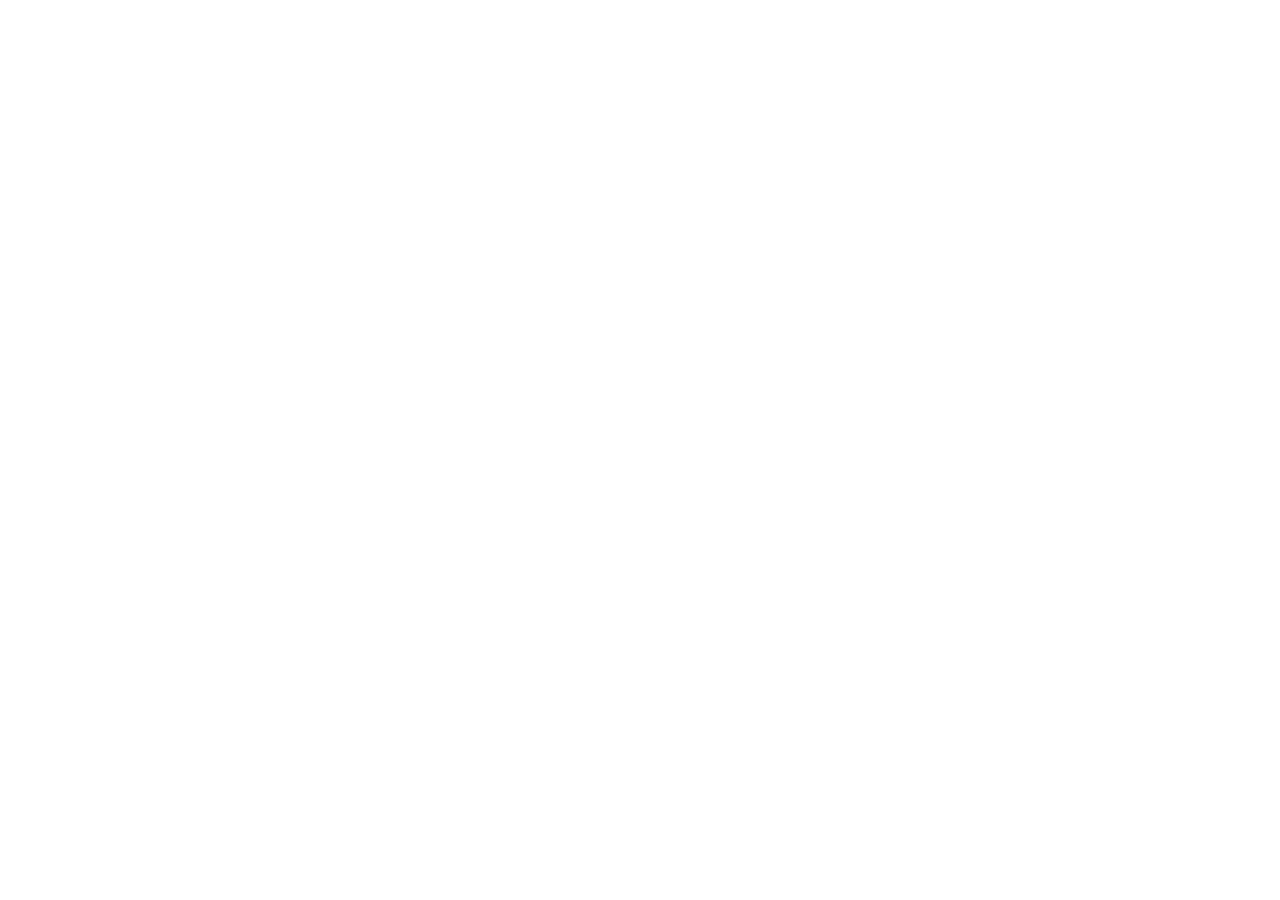
==== index.html @ 6002b651 "build" ====
<!doctype html><html lang=""><head><meta charset="utf-8"><meta http-equiv="X-UA-Compatible" content="IE=edge"><meta name="viewport" content="width=device-width,initial-scale=1"><link rel="icon" href="/document.formatter.permaviat/favicon.ico"><title>proj</title><script defer="defer" src="/document.formatter.permaviat/js/chunk-vendors.cbf107df.js"></script><script defer="defer" src="/document.formatter.permaviat/js/app.eca593dd.js"></script><link href="/document.formatter.permaviat/css/app.0a7c5e98.css" rel="stylesheet"></head><body><noscript><strong>We're sorry but proj doesn't work properly without JavaScript enabled. Please enable it to continue.</strong></noscript><script>var global = global || window;</script><div id="app"></div></body></html>
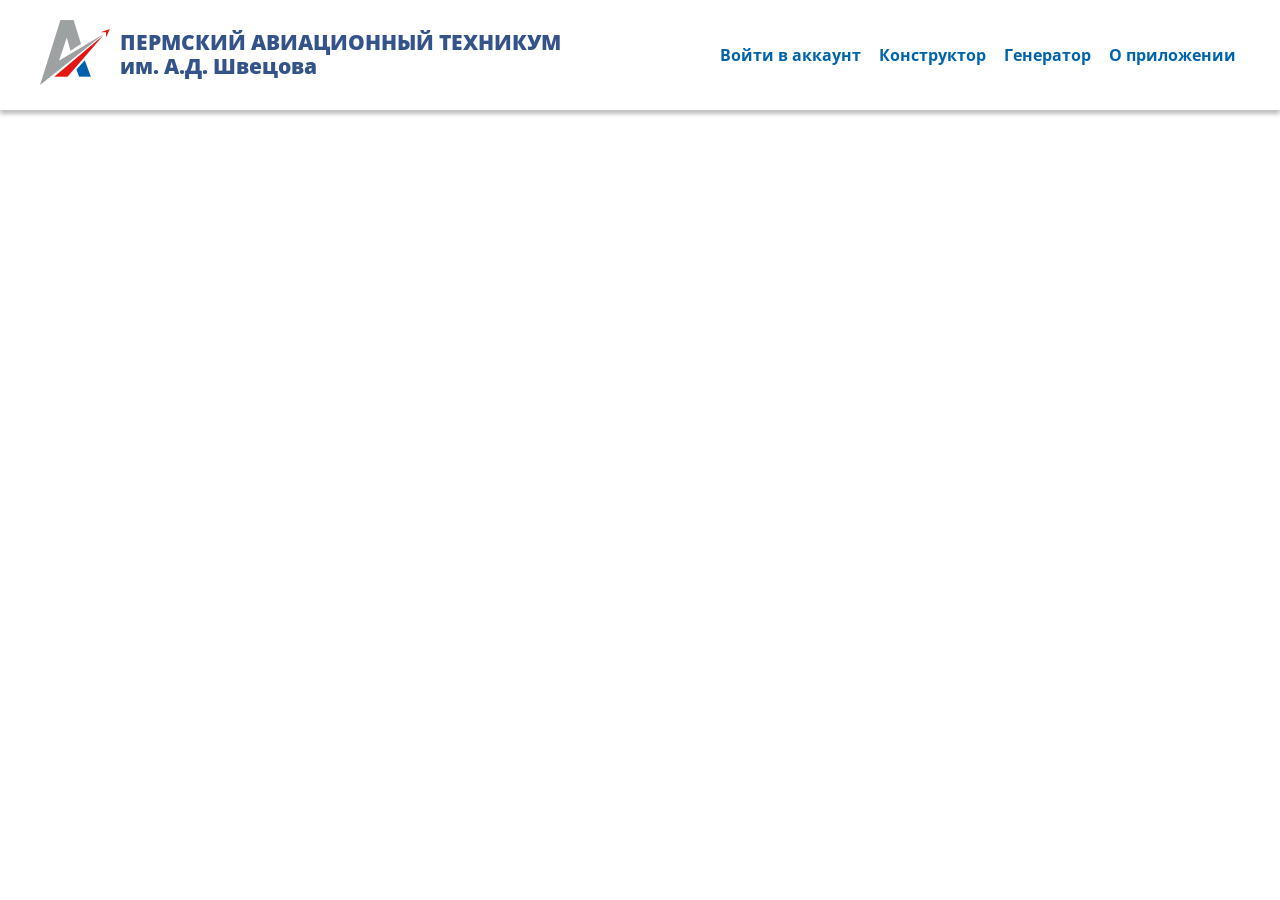
==== commit e7ed9b1f: "Build with workind DB" ====
--- a/index.html
+++ b/index.html
@@ -1 +1 @@
-<!doctype html><html lang=""><head><meta charset="utf-8"><meta http-equiv="X-UA-Compatible" content="IE=edge"><meta name="viewport" content="width=device-width,initial-scale=1"><link rel="icon" href="/document.formatter.permaviat/favicon.ico"><title>proj</title><script defer="defer" src="/document.formatter.permaviat/js/chunk-vendors.cbf107df.js"></script><script defer="defer" src="/document.formatter.permaviat/js/app.eca593dd.js"></script><link href="/document.formatter.permaviat/css/app.0a7c5e98.css" rel="stylesheet"></head><body><noscript><strong>We're sorry but proj doesn't work properly without JavaScript enabled. Please enable it to continue.</strong></noscript><script>var global = global || window;</script><div id="app"></div></body></html>+<!doctype html><html lang=""><head><meta charset="utf-8"><meta http-equiv="X-UA-Compatible" content="IE=edge"><meta name="viewport" content="width=device-width,initial-scale=1"><link rel="icon" href="/favicon.ico"><title>Система автоматизированного форматирования документов</title><script defer="defer" src="/js/chunk-vendors.cbf107df.js"></script><script defer="defer" src="/js/app.d4a4ec1e.js"></script><link href="/css/app.09a83067.css" rel="stylesheet"></head><body><noscript><strong>We're sorry but proj doesn't work properly without JavaScript enabled. Please enable it to continue.</strong></noscript><script>var global = global || window;</script><div id="app"></div></body></html>
--- a/css/app.09a83067.css
+++ b/css/app.09a83067.css
@@ -0,0 +1 @@
+@import url(https://fonts.googleapis.com/css2?family=Open+Sans:ital,wght@0,300;0,400;0,500;0,600;0,700;0,800;1,300;1,400;1,500;1,600;1,700;1,800&display=swap);*{margin:0;padding:0;font-family:Open Sans,sans-serif}#app{font-family:Avenir,Helvetica,Arial,sans-serif;-webkit-font-smoothing:antialiased;-moz-osx-font-smoothing:grayscale;text-align:center;color:#2c3e50}#app header{box-shadow:0 4px 4px rgba(0,0,0,.25)}#app header .logo{width:560px}#app header .contaner{max-width:1200px;margin:0 auto;display:flex;align-items:center;justify-content:space-between;padding:20px 0}#app header .contaner .logo a{display:block;height:60px;padding-left:80px;padding-top:10px;text-align:left;font-weight:800;font-size:21px;line-height:24px;text-decoration:none;color:#34538a;background:url([data-uri]) no-repeat}#app .logo a img{float:left;width:65px;padding-right:10px}#app nav a{font-weight:700;color:#0064ad;margin-left:10px;text-decoration:none;transition:.4s;padding:4px;padding-bottom:10px;border-bottom:2px solid transparent}#app nav a:hover{border-bottom-color:#0064ad}#app nav a.router-link-exact-active{color:#0095ff}#app nav a.router-link-exact-active:hover{border-bottom-color:#0095ff}#app h1{text-align:center;font-size:32px}#app h1,#app h2{color:#0064ad;width:100%}#app h2{text-decoration:underline;margin-bottom:12px;margin-top:22px;font-weight:700;font-size:22px}#app h3{color:#0064ad;padding-left:8px;font-size:18px;width:calc(100% - 8px)}#app h3,#app h4{margin-top:14px;margin-bottom:8px}#app h4{font-weight:700;width:100%}#app select{border-radius:8px;border:1px solid #0064ad;padding:5px 15px}#app button{transition:.4s}#app button:hover{cursor:pointer}#app button.btn{padding:5px 15px;border-radius:8px;border:1px solid #0064ad;background-color:transparent;color:#0064ad;width:-moz-fit-content;width:fit-content;margin:10px 0}#app button.btn:hover{border:1px solid #0064ad;background-color:#0064ad;color:#fff}#app button:disabled,#app button:disabled:hover,#app button[disabled],#app button[disabled]:hover{border:1px solid #8f8f8f;background-color:transparent;color:#8f8f8f}#app button:disabled:hover,#app button[disabled]:hover{cursor:default}.loading-img{width:70px;height:70px;margin:20px auto}.loading-img img{width:100%;height:100%}.error-message,input.wrong{color:#9e0000}input.wrong{border:1px solid transparent!important;box-shadow:0 0 0 .2rem #9e0000}.route-enter-active,.route-leave-active{transition:all .3s ease-in}.route-enter-from{transition:all .3s ease-out;opacity:0}.route-enter-to,.route-leave-from{opacity:1}.route-leave-to{opacity:0}.component input.header{border:transparent;padding:1px 3px;margin:5px 10px;border-bottom:1px solid #000;color:#000;font-weight:700;text-align:center;width:100%}.component .wrapper{margin:0 10px;display:flex;justify-content:center}img[data-v-f0c070c2]{width:400px;height:400px}.content[data-v-f0c070c2]{width:400px;margin:10px auto}.del[data-v-f0c070c2]{margin:0 10px;display:flex;justify-content:flex-end}button.delete[data-v-f0c070c2]{margin-left:auto}.component[data-v-b3947852]{padding:10px;padding-top:0}.MaintenanceElement .wrap{display:flex;justify-content:space-between;align-items:center;margin:0 10px}.MaintenanceElement span{font-weight:700;font-size:16px}textarea[data-v-dfaab724]{width:calc(100% - 20px);min-height:230px;resize:none;overflow:visible;border:transparent;margin:0 10px}button.delete[data-v-dfaab724]{margin:0 10px}.component .table-content[data-v-cc87487e]{padding:10px 20px;overflow-x:auto}.component .table-content button.green[data-v-cc87487e]{margin-top:20px;margin-right:20px}.component .table-content p[data-v-cc87487e]{font-size:16px;padding-left:20px}.component .table-content input[data-v-cc87487e]{margin:0;margin-bottom:20px}.component table[data-v-cc87487e]{width:100%;border-collapse:collapse}.component table th[data-v-cc87487e]{border:1px solid #000;border-bottom:1px double #000;padding:10px;text-align:center}.component table th.first[data-v-cc87487e]{padding:0;margin:0;border:none;width:30px}.component table th.first-row[data-v-cc87487e]{padding:0;margin:0;padding-bottom:10px;border:none;width:-moz-fit-content;width:fit-content}.component table th.first .wrap[data-v-cc87487e]{height:100%;width:100%;display:flex;align-items:center;justify-content:left}.component table th.first-row .wrap[data-v-cc87487e]{display:flex;align-items:center;justify-content:center}.component table tr[data-v-cc87487e]{width:100%}.component table td[data-v-cc87487e]{border:1px solid #000;padding:10px}table button.removeRow[data-v-cc87487e]{width:20px;height:20px;border:1px solid red;color:red;background:transparent;border-radius:50%;margin:0;display:block;font-weight:700}table button.removeRow[data-v-cc87487e]:hover{border:1px solid red;color:#fff;background:red}.del[data-v-99e97fa2]{margin:0 10px;margin-top:10px;display:flex;justify-content:flex-end}button.delete[data-v-99e97fa2]{margin-left:auto}.tool{border:1px solid #000;color:#000;opacity:.7;border-radius:15px;background-color:#f0f0f0;min-height:20px;min-width:20px;padding:20px;margin-bottom:20px;display:block;cursor:grab;transition:.4s}.tool:hover{opacity:1;background-color:#fff}main{margin:20px 10% 0 10%;display:flex;height:78vh}.component{display:block;padding:10px 0;text-align:left;font-family:Arial,Helvetica,sans-serif;font-size:14px;border:1px solid gray;border-radius:10px;margin:10px;margin-bottom:20px}.controls{padding-bottom:10px}.controls button{width:100%!important}.table{width:100%;border:1px solid #d3d3d3;padding:20px 0;margin-right:20px;overflow:auto;padding:10px}.elements{padding:0;width:150px}.add{display:block;background-color:#d3d3d3;height:60px;border-radius:10px;border:1px solid gray;font-size:45px;color:gray;text-align:center;margin:10px}.PartElement .add{margin:5px 10px}.component h2{margin-top:0;margin-left:10px;margin-right:10px}.component input{display:block}.component input[type=number],.component input[type=text]{min-width:33%;width:-moz-fit-content;width:fit-content;border:transparent;padding:1px 3px;margin:5px 10px;border-bottom:1px solid #000;transition:.4s;font-size:16px}.component input[type=number]:focus,.component input[type=text]:focus{border-bottom-color:#0064ad;box-shadow:0 2.5px 0 0 #0064ad}.component span{padding:0 10px;margin:0;width:calc(100% - 20px)}input:focus,select:focus,span:focus,textarea:focus{outline:none}.component select{border-radius:8px;border:1px solid #0064ad;padding:5px 15px;margin:0 10px}button.delete{padding:5px 15px;border-radius:8px;border:1px solid #ad0000;background-color:transparent;color:#ad0000}button.delete:hover{border:1px solid #ad0000;background-color:#ad0000;color:#fff}button.green{padding:5px 15px;border-radius:8px;border:1px solid #00ad25;background-color:transparent;color:#00ad25}button.green:hover{border:1px solid #00ad25;background-color:#00ad25;color:#fff}#app .form p{margin:15px 0 5px 0}.form{width:600px;margin:0 auto;text-align:left}#app span.error{color:red;display:block}.about *{text-align:left;color:#000;font-size:16px}.about{max-width:1200px;margin:0 auto;margin-top:30px}.about ul{margin-left:25px}.auth{background-color:#ced4da;width:100%}.reg{min-height:calc(100dvh - 170px);height:-moz-fit-content;height:fit-content;padding:50px 0 10px 0}.auth .wrapper{background-color:#fff;border-radius:8px;width:450px;margin:0 auto;padding:50px}.auth .img img{width:100%}.auth .img{width:150px;margin:0 auto}.auth .reg-form input{display:block;width:calc(100% - 32px);padding:8px 16px;font-size:18px;font-family:Arial,Helvetica,sans-serif;border-radius:8px;border:1px solid #8f959e;color:#495057;margin:20px 0;transition:.4s}.auth .reg-form p{margin-top:10px}.auth .reg-form a{color:#0064ad;border-bottom:2px solid transparent;text-decoration:none;transition:.4s;padding-bottom:2px}.auth .reg-form a:hover{border-bottom-color:#0f6dbf}.auth button{margin-top:40px;color:#fff;background-color:#0064ad;padding:8px 16px;display:block;width:-moz-fit-content;width:fit-content;border-radius:8px;border:1px solid transparent;font-size:20px;margin-bottom:15px}.auth button:hover{background-color:#5babf2}.auth .reg-form input:focus{border:1px solid transparent;box-shadow:0 0 0 .2rem #0f6dbf}.auth button.visibility{padding:0;margin:0;height:41px;width:41px;background:transparent;position:absolute;margin-top:-60px;margin-left:410px}.login[data-v-f9d7b218]{min-height:calc(100dvh - 310px);padding:150px 0 50px 0;height:-moz-fit-content;height:fit-content}.loading-img img[data-v-f9d7b218]{width:100%;height:100%}.loading-img[data-v-f9d7b218]{height:70px;width:70px;margin:0 auto}.documents input[data-v-5997bc5a]{min-width:33%;width:-moz-fit-content;width:fit-content;border:transparent;padding:1px 3px;margin:5px 10px;border-bottom:1px solid #000;transition:.4s;font-size:16px}pre[data-v-5997bc5a]{text-align:left;width:-moz-fit-content;width:fit-content;margin:0 auto}.documents[data-v-5997bc5a]{width:1280px;margin:0 auto;margin-top:40px}table[data-v-5997bc5a]{border-collapse:collapse;width:100%;margin-top:30px}table td[data-v-5997bc5a]{border:1px solid #000;text-align:left;padding:10px}table .invisible[data-v-5997bc5a]{border-color:transparent;width:100px}table button[data-v-5997bc5a]{width:100%!important;margin:0!important}.img[data-v-5997bc5a]{width:70px;height:70px;margin:20px auto}.img img[data-v-5997bc5a]{width:100%;height:100%}.row[data-v-5997bc5a]{width:100%;margin:0;padding:0;display:flex;justify-content:end}
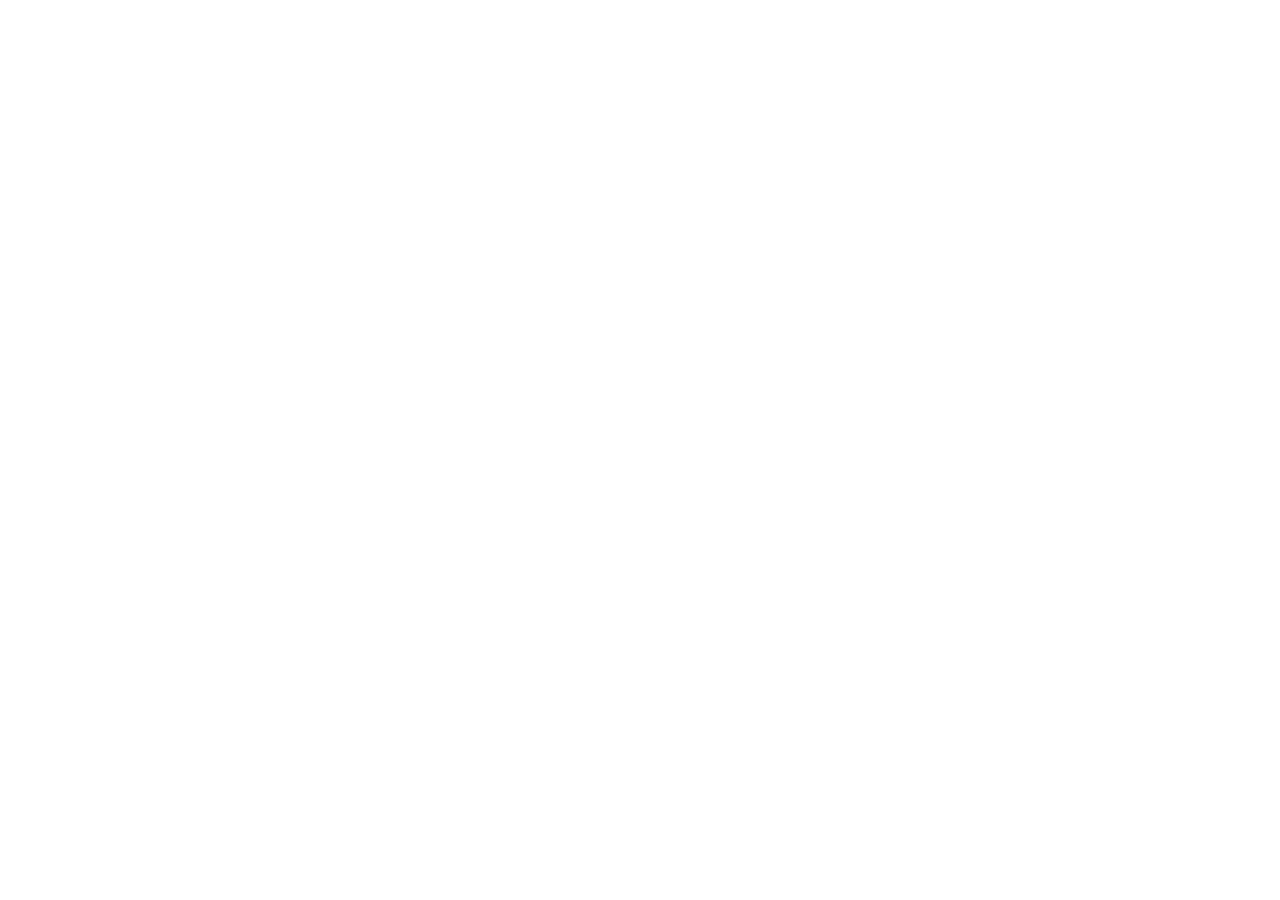
==== commit 2c9242ef: "b" ====
--- a/index.html
+++ b/index.html
@@ -1 +1 @@
-<!doctype html><html lang=""><head><meta charset="utf-8"><meta http-equiv="X-UA-Compatible" content="IE=edge"><meta name="viewport" content="width=device-width,initial-scale=1"><link rel="icon" href="/favicon.ico"><title>Система автоматизированного форматирования документов</title><script defer="defer" src="/js/chunk-vendors.cbf107df.js"></script><script defer="defer" src="/js/app.d4a4ec1e.js"></script><link href="/css/app.09a83067.css" rel="stylesheet"></head><body><noscript><strong>We're sorry but proj doesn't work properly without JavaScript enabled. Please enable it to continue.</strong></noscript><script>var global = global || window;</script><div id="app"></div></body></html>+<!doctype html><html lang=""><head><meta charset="utf-8"><meta http-equiv="X-UA-Compatible" content="IE=edge"><meta name="viewport" content="width=device-width,initial-scale=1"><link rel="icon" href="/document.formatter.permaviat/favicon.ico"><title>proj</title><script defer="defer" src="/document.formatter.permaviat/js/chunk-vendors.cbf107df.js"></script><script defer="defer" src="/document.formatter.permaviat/js/app.0de279b2.js"></script><link href="/document.formatter.permaviat/css/app.dc1017f0.css" rel="stylesheet"></head><body><noscript><strong>We're sorry but proj doesn't work properly without JavaScript enabled. Please enable it to continue.</strong></noscript><script>var global = global || window;</script><div id="app"></div></body></html>
